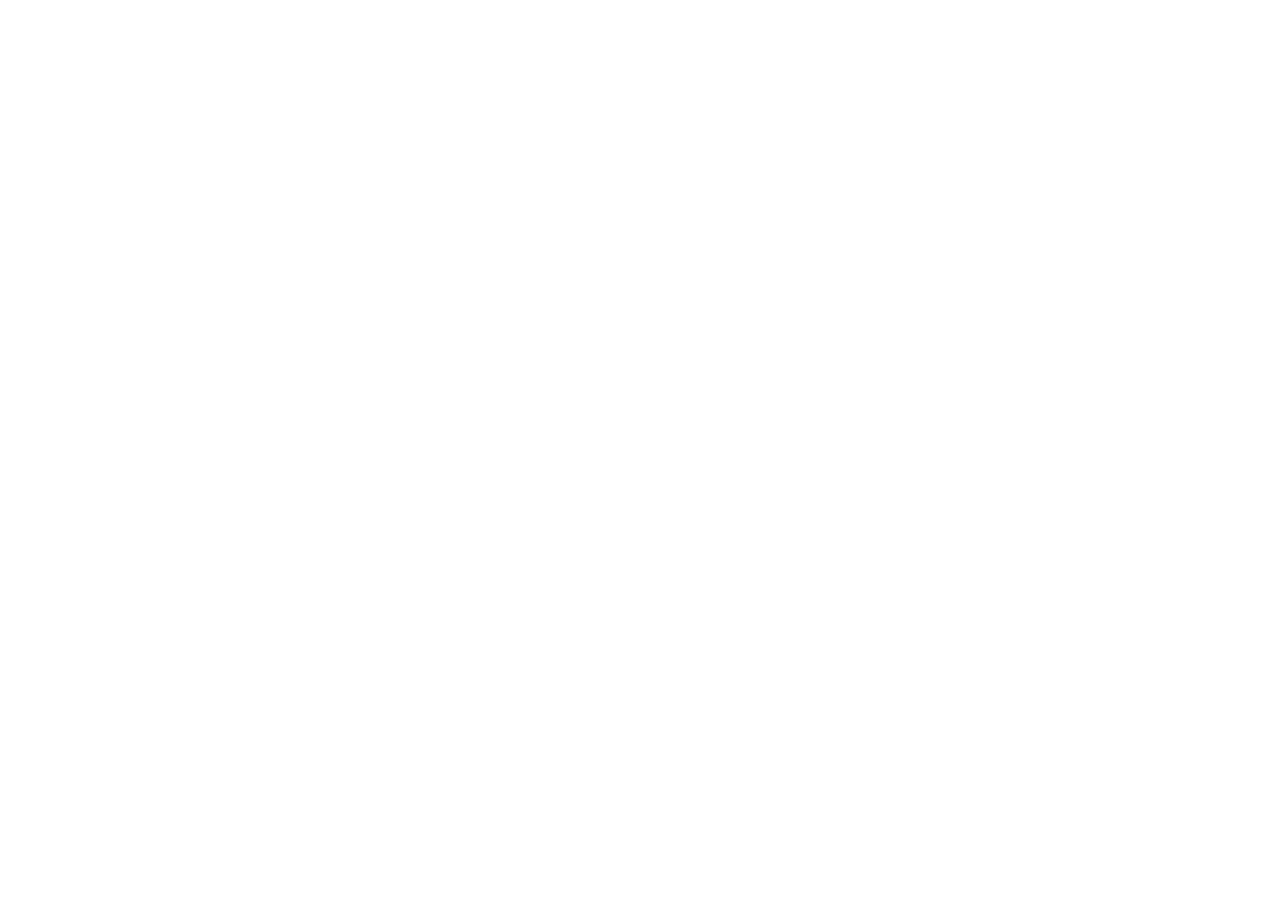
==== sketches/waterfallMirror/index.html @ d7c3f6a5 "added boilerplate html and css" ====
<!DOCTYPE html>
<html lang="en">
  <head>
    <script src="../../libs/p5.js"></script>
    <link rel="stylesheet" type="text/css" href="style.css">
    <meta charset="utf-8" />

  </head>
  <body>


    <div id="sketch-parent"></div>

    <script src="sketch.js"></script>
  </body>
</html>
---- sketches/waterfallMirror/style.css ----
html, body {
    margin: 0;
    padding: 0;
  }
  canvas {
    display: block;
  }
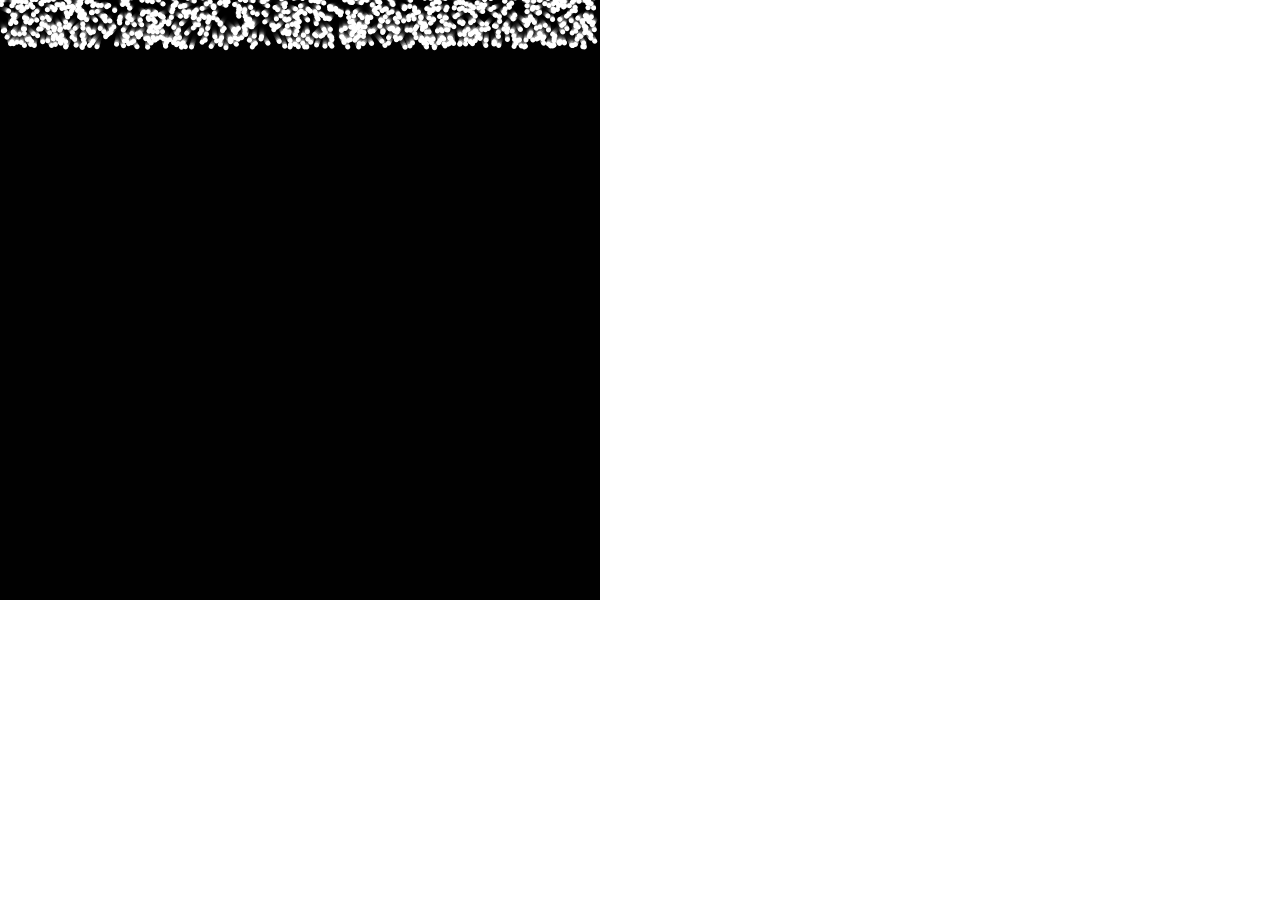
==== commit 47e775c5: "particle color still not working" ====
--- a/sketches/waterfallMirror/index.html
+++ b/sketches/waterfallMirror/index.html
@@ -4,13 +4,8 @@
     <script src="../../libs/p5.js"></script>
     <link rel="stylesheet" type="text/css" href="style.css">
     <meta charset="utf-8" />
-
   </head>
   <body>
-
-
-    <div id="sketch-parent"></div>
-
     <script src="sketch.js"></script>
   </body>
 </html>
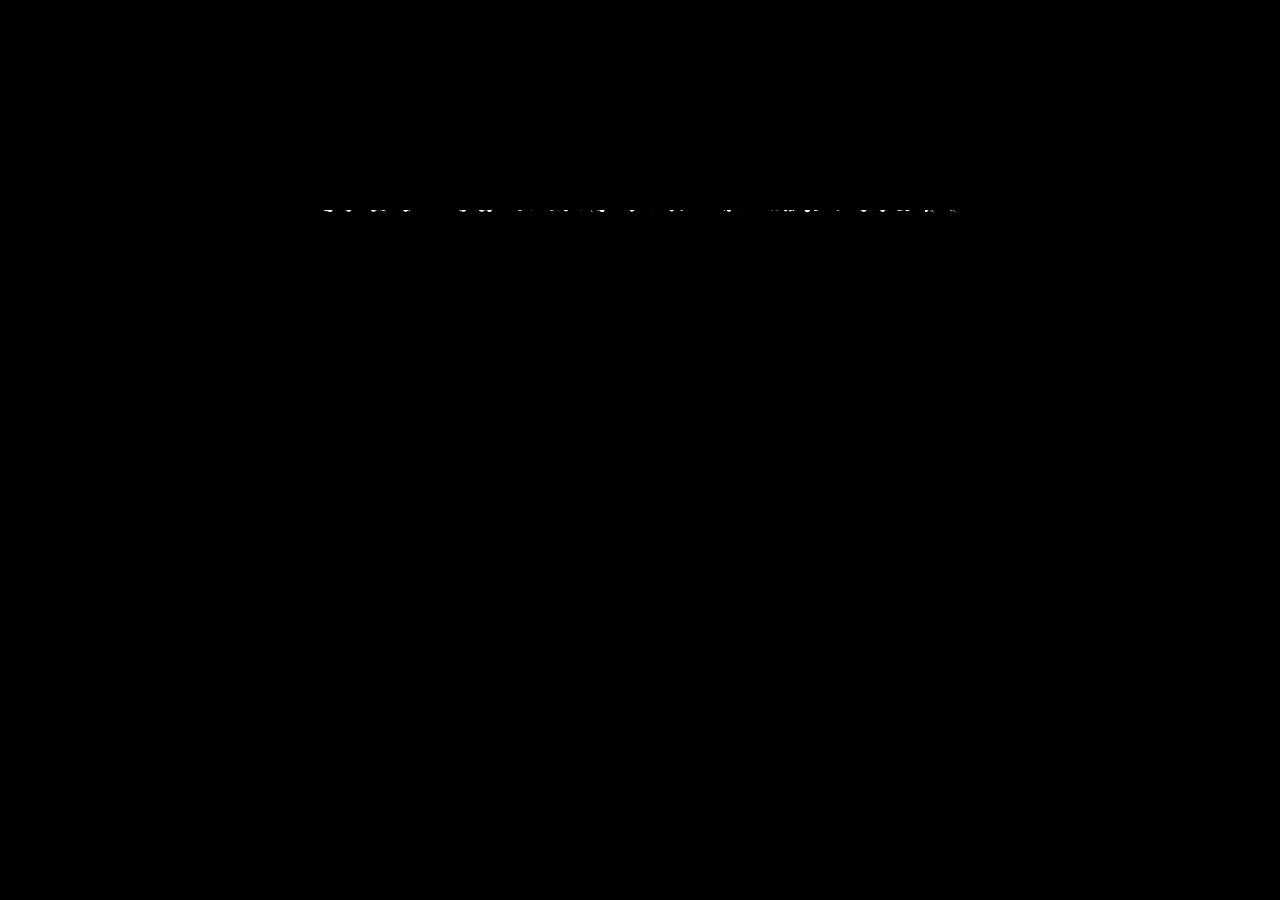
==== commit 6ea1173f: "yooo it works!!" ====
--- a/sketches/waterfallMirror/index.html
+++ b/sketches/waterfallMirror/index.html
@@ -6,6 +6,7 @@
     <meta charset="utf-8" />
   </head>
   <body>
+    <div id="sketch-parent"></div>
     <script src="sketch.js"></script>
   </body>
 </html>
--- a/sketches/waterfallMirror/style.css
+++ b/sketches/waterfallMirror/style.css
@@ -2,7 +2,20 @@
     margin: 0;
     padding: 0;
   }
+
+  body {
+    background: black;
+  }
   canvas {
     display: block;
+    
   }
+
+  #sketch-parent {
+    position: absolute;
+    left: 50%;
+    top: 50%;
+    transform: translate(-50%, -50%);
+  }
+
   